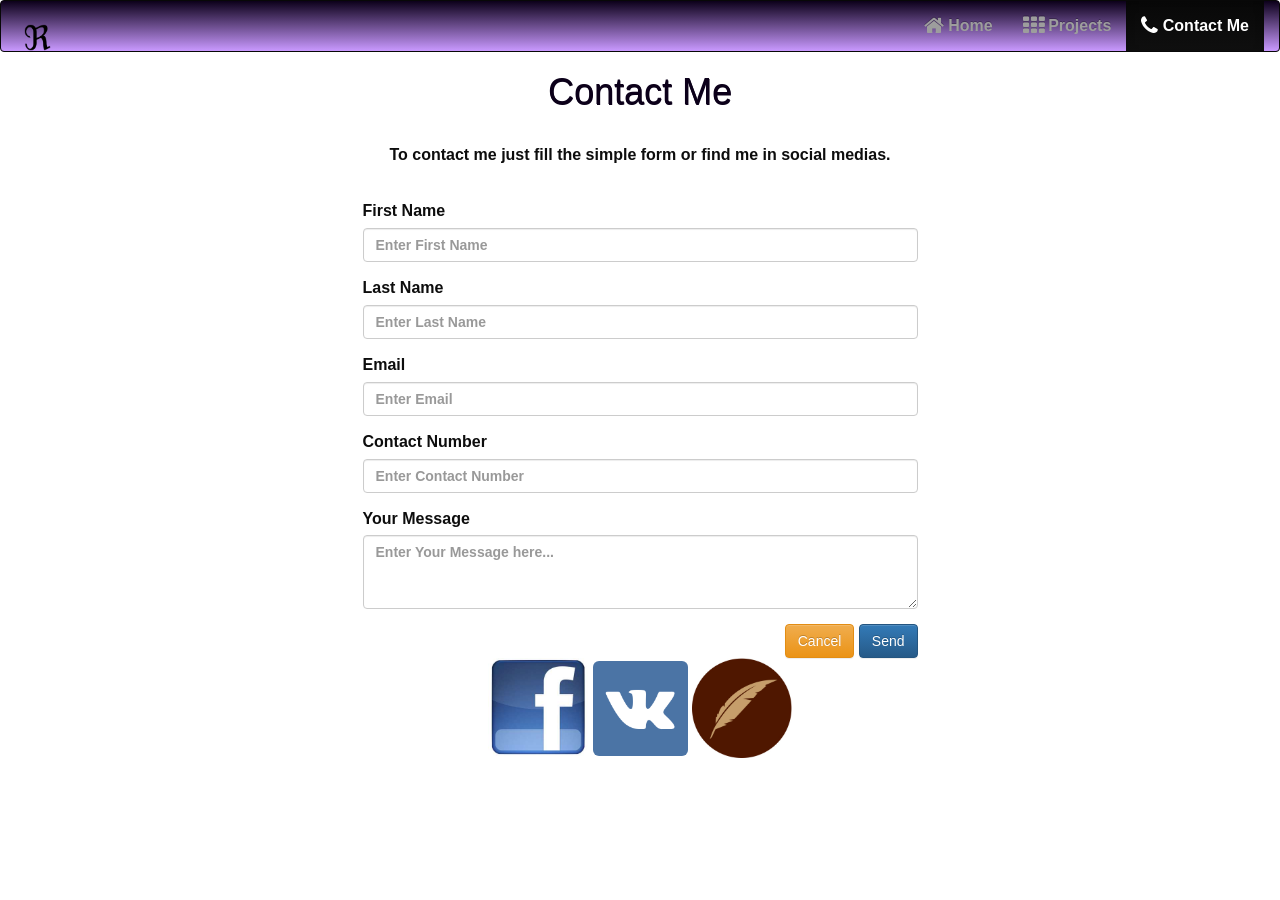
==== about.html @ 4458bf0e "1" ====
<!DOCTYPE html>
<html lang="en">
  <!-- Tetiana Reznychenko, 300870231, Mini portfolio. -->

<head>
    <meta charset="utf-8">
    <meta name="viewport" content="width=device-width, initial-scale=1">
    <title>About Me</title>
    <!-- CSS Section -->
    <link rel="stylesheet" href="Content/css/bootstrap.min.css">
    <link rel="stylesheet" href="Content/css/bootstrap-theme.min.css">
    <link rel="stylesheet" href="Content/css/font-awesome.min.css">
    <link rel="stylesheet" href="Content/app.css">
</head>

<body>

    <nav class="navbar navbar-inverse">
        <div class="container-fluid">
            <!-- Brand and toggle get grouped for better mobile display -->
            <div class="navbar-header">
                <button type="button" class="navbar-toggle collapsed" data-toggle="collapse" data-target="#bs-example-navbar-collapse-1"
                    aria-expanded="false">
        <span class="sr-only">Toggle navigation</span>
        <span class="icon-bar"></span>
        <span class="icon-bar"></span>
        <span class="icon-bar"></span>
      </button>
                <a class="navbar-brand" href="index.html"><img src="Assets/r.png" alt="logo" width="43px" height="43px"/></a>
            </div>
            <!-- Collect the nav links, forms, and other content for toggling -->
            <div class="collapse navbar-collapse" id="bs-example-navbar-collapse-1">
                <ul class="nav navbar-nav navbar-right">
                    <li><a href="index.html"><i class="fa fa-home fa-lg"></i> Home</a></li>
                    <li><a href="projects.html"><i class="fa fa-th fa-lg"></i> Projects</a></li>
                    <li class="active"><a href="about.html"><i class="fa fa-phone fa-lg"></i> Contact Me</a></li>

                </ul>
            </div>
            <!-- /.navbar-collapse -->
        </div>
        <!-- /.container-fluid -->
    </nav>
                <h1>Contact Me</h1>  
    <div class="container">
        <div class="row">

            <p id="paragraphThree">


            </p>
        </div>
    </div>

<div class="container">
        <div class="row">
            <div class="col-md-offset-3 col-md-6">
     
                <form id="contactForm" action="" role="form">
                    <div class="form-group">
                        <label for="firstName">First Name</label>
                        <input type="text" class="form-control" id="firstName" placeholder="Enter First Name" required>
                    </div>
                    <div class="form-group">
                        <label for="lastName">Last Name</label>
                        <input type="text" class="form-control" id="lastName" placeholder="Enter Last Name" required>
                    </div>
                    <div class="form-group">
                        <label for="email">Email</label>
                        <input type="email" class="form-control" id="email" placeholder="Enter Email" required>
                    </div>
                    <div class="form-group">
                        <label for="contactNumber">Contact Number</label>
                        <input type="tel" class="form-control" id="contactNumber" placeholder="Enter Contact Number" required>
                    </div>
                    <div class="form-group">
                        <label for="message">Your Message</label>
                        <textarea cols="3" rows="3" class="form-control" id="message" placeholder="Enter Your Message here..." required></textarea>
                    </div>
                    
                    <div class="text-right">
                        <a id="cancelButton" href="index.html" class="btn btn-warning">Cancel</a>
                        <button id="sendButton" class="btn btn-primary">Send</button>
                    </div>
                </form>
            </div>
        </div>
    </div>
<center>
   <a href="https://www.facebook.com/tasha.elke" target="_blank"><img src="Assets/f.jpg" alt="facebook" width="100px" height="100px"class="img-rounded"></a> 
   <a href="https://vk.com/id14854693" target="_blank"><img src="Assets/vk.png" alt="vk" width="95px" height="95px"class="img-rounded"></a> 
   <a href="https://ficbook.net/authors/18785" target="_blank"><img src="Assets/fb.jpg" alt="fickbook" width="100px" height="100px"class="img-rounded"></a> 
</center>
    <!-- JavaScript Section -->
    <script src="Scripts/jquery-2.2.4.min.js"></script>
    <script src="Scripts/bootstrap.min.js"></script>
    <script src="Scripts/app.js"></script>
</body>

</html>
---- Content/app.css ----
/* custom css goes here */
.navbar {

    background-color: #330066;
    background-image:  linear-gradient(#0c001a, #c999ff);
}
   

h1{
	text-shadow:0.5px 0.5px 0.5px;
    text-align:center; 
    color:#0c001a;
}

body{
	 background:  #ffffff; 
	 color: #0d0d0d; 	
	 font-weight:bold;
     font-size:16px; 
     margin-left: auto;
     margin-right: auto;
}
.photo{
    float:left;
    margin: 4px 10px 2px 0px;
}
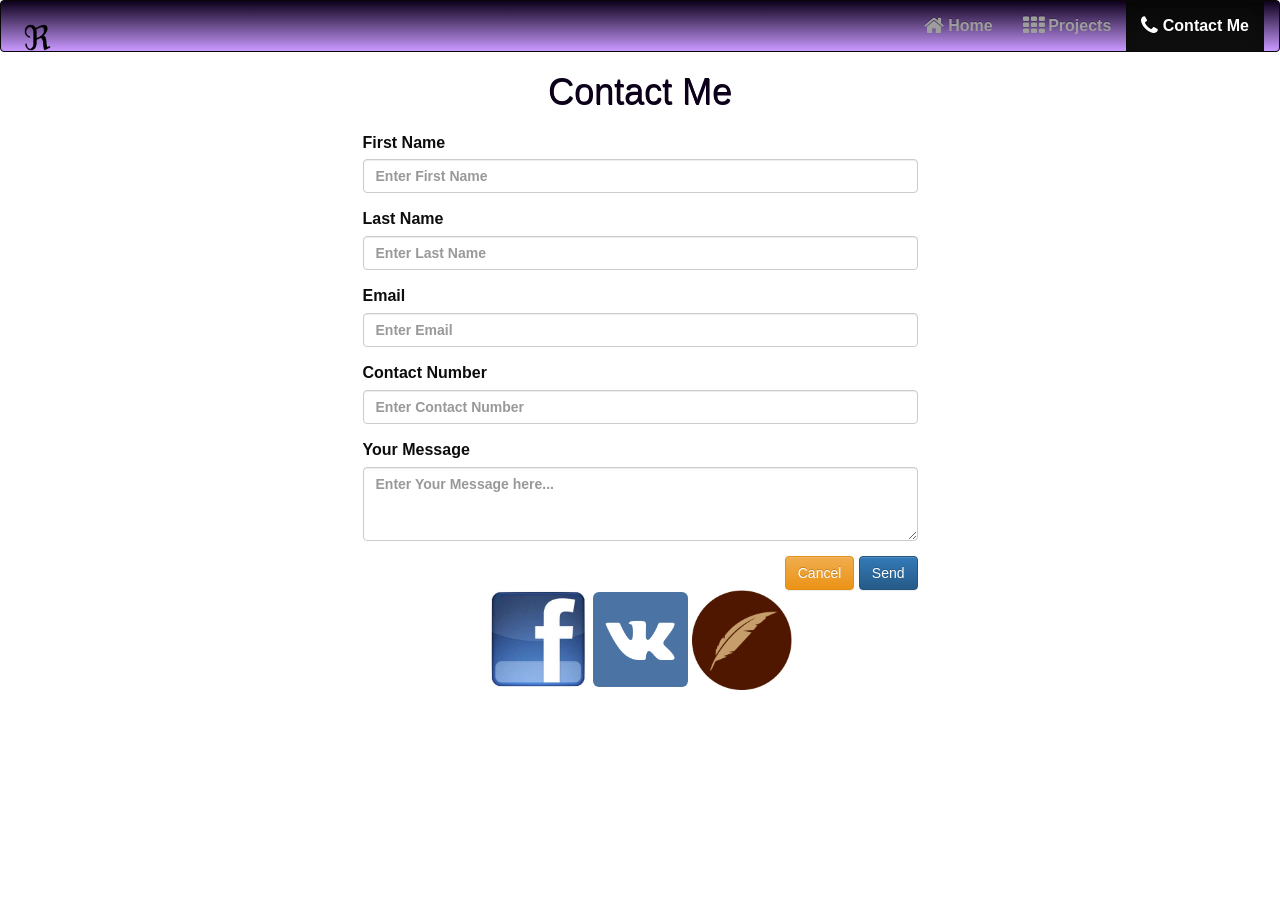
==== commit 02e80203: "3" ====
--- a/about.html
+++ b/about.html
@@ -95,6 +95,7 @@
     <script src="Scripts/jquery-2.2.4.min.js"></script>
     <script src="Scripts/bootstrap.min.js"></script>
     <script src="Scripts/app.js"></script>
+    <script src="Scripts/paragraphs.json"></script>
 </body>
 
 </html>
